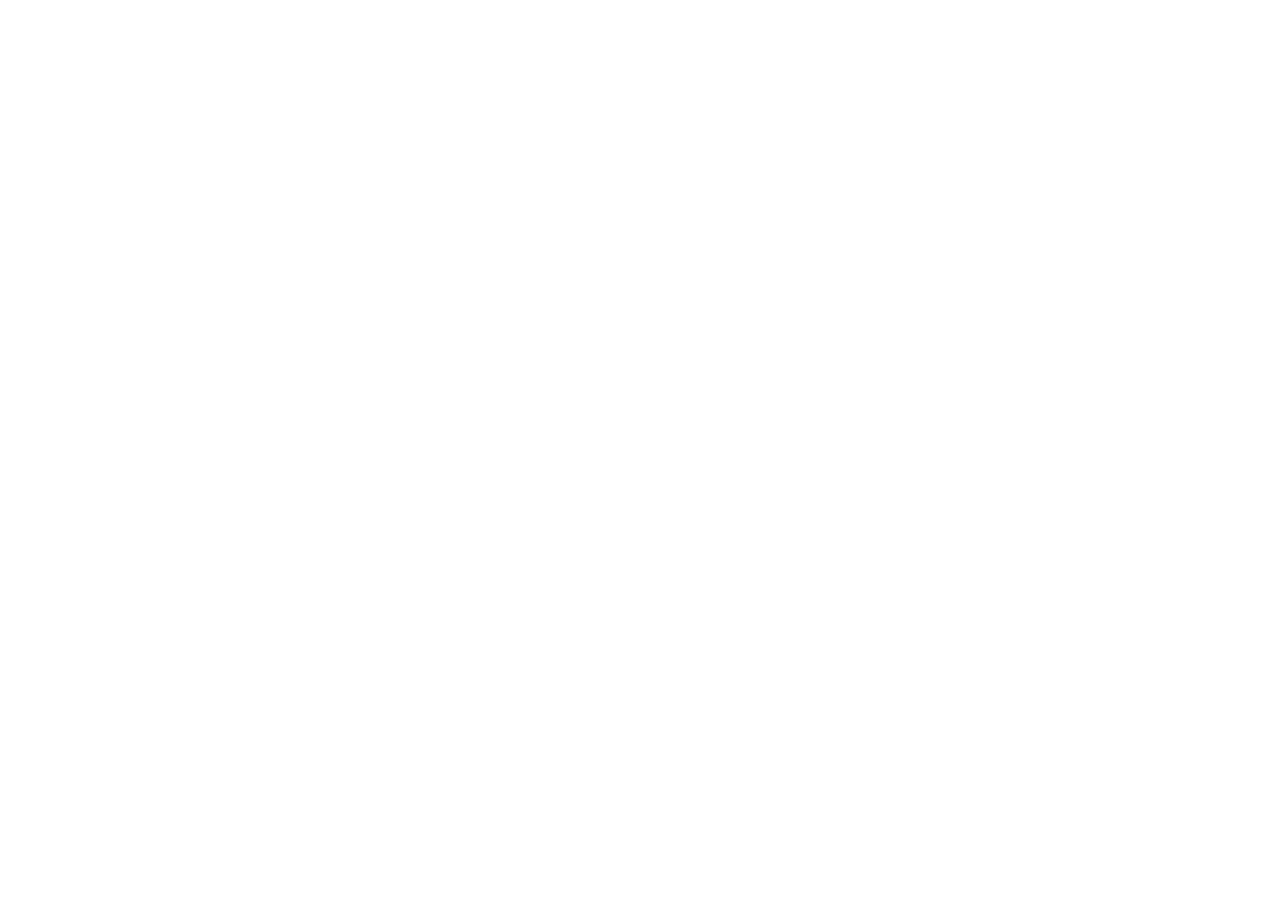
==== Plugin_XML_Changes/Sample_Project_Files/index.html @ 615b12ef "Changes for Sample Index.html for DualCordovaPlugin 2nd June 2014" ====
<!DOCTYPE html>
<!--
    Licensed to the Apache Software Foundation (ASF) under one
    or more contributor license agreements.  See the NOTICE file
    distributed with this work for additional information
    regarding copyright ownership.  The ASF licenses this file
    to you under the Apache License, Version 2.0 (the
    "License"); you may not use this file except in compliance
    with the License.  You may obtain a copy of the License at

    http://www.apache.org/licenses/LICENSE-2.0

    Unless required by applicable law or agreed to in writing,
    software distributed under the License is distributed on an
    "AS IS" BASIS, WITHOUT WARRANTIES OR CONDITIONS OF ANY
     KIND, either express or implied.  See the License for the
    specific language governing permissions and limitations
    under the License.
-->
<html>
    <head>
        <meta charset="utf-8" />
        <meta name="format-detection" content="telephone=no" />
        <!-- WARNING: for iOS 7, remove the width=device-width and height=device-height attributes. See https://issues.apache.org/jira/browse/CB-4323 -->
        <meta name="viewport" content="user-scalable=no, initial-scale=1, maximum-scale=1, minimum-scale=1, width=device-width, height=device-height, target-densitydpi=device-dpi" />
        <link rel="stylesheet" type="text/css" href="css/index.css" />
        
        <title>Hello World</title>
        
        <script type="text/javascript" src="js/DualwebView.js"></script>
        
        <script>
            
            document.addEventListener("deviceready",onDeviceReady,false);
            
            
            function onDeviceReady(){
                
                window.DualwebView.deviceready();
                addSubview();

                
            }
        
        function addSubview(){
           
            window.DualwebView.addSubview(callback,{
                                           position: 'top',  //(or bottom)
                                           href: 'https://www.google.com',
                                           height: '300',
                                           overlay: true
                            });
            
                    };
        
        function callback(){
            
        }
        
            </script>
    </head>
    
    <body>
        <script type="text/javascript" src="cordova.js"></script>
        <script type="text/javascript" src="js/index.js"></script>
        <script type="text/javascript" src="js/jquery.min.js"></script>
    </body>
</html>
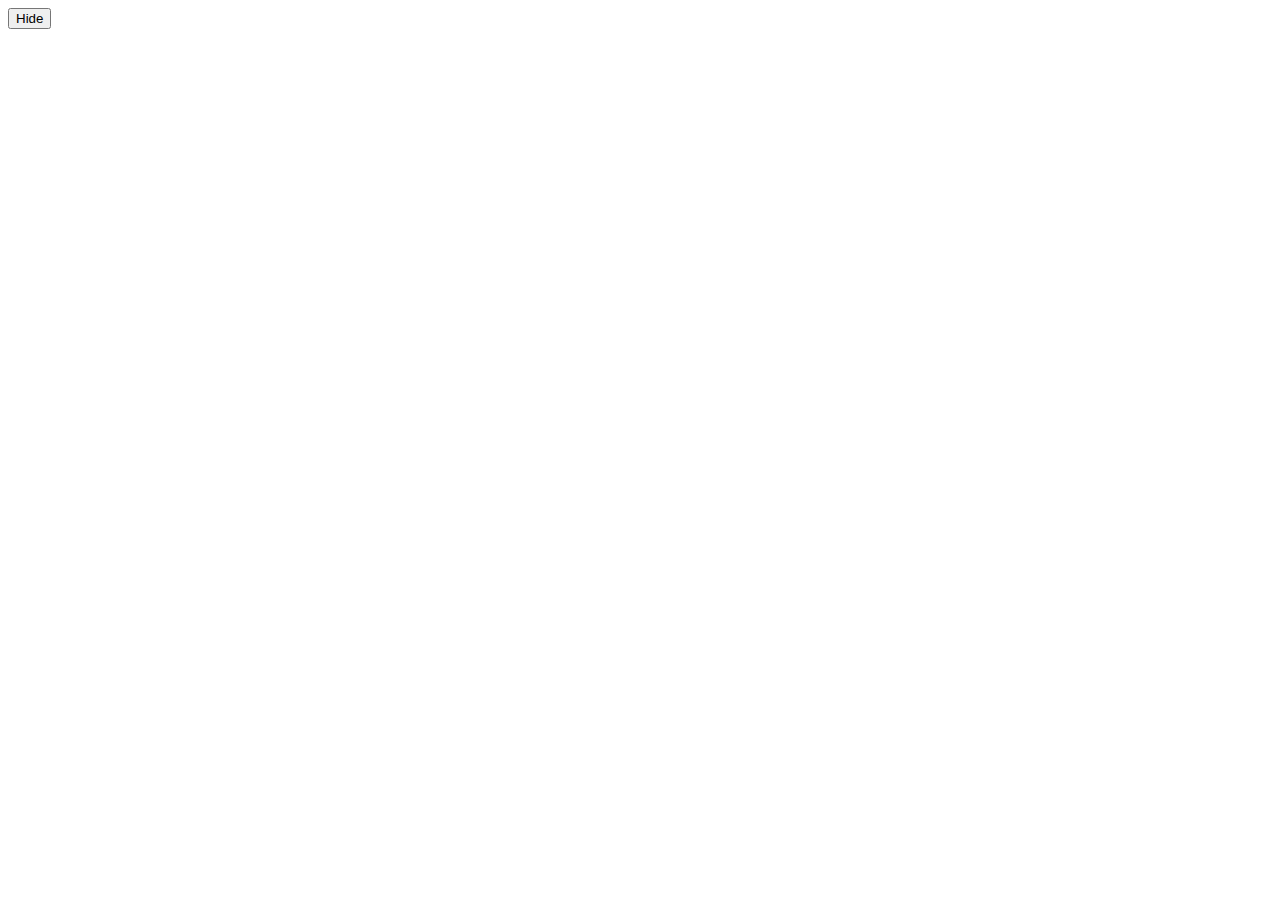
==== commit 35fde8f4: "Changes for adding the Show/Hide Buttonto index.html 20th June 2014" ====
--- a/Plugin_XML_Changes/Sample_Project_Files/index.html
+++ b/Plugin_XML_Changes/Sample_Project_Files/index.html
@@ -1,22 +1,22 @@
 <!DOCTYPE html>
 <!--
-    Licensed to the Apache Software Foundation (ASF) under one
-    or more contributor license agreements.  See the NOTICE file
-    distributed with this work for additional information
-    regarding copyright ownership.  The ASF licenses this file
-    to you under the Apache License, Version 2.0 (the
-    "License"); you may not use this file except in compliance
-    with the License.  You may obtain a copy of the License at
-
-    http://www.apache.org/licenses/LICENSE-2.0
-
-    Unless required by applicable law or agreed to in writing,
-    software distributed under the License is distributed on an
-    "AS IS" BASIS, WITHOUT WARRANTIES OR CONDITIONS OF ANY
-     KIND, either express or implied.  See the License for the
-    specific language governing permissions and limitations
-    under the License.
--->
+ Licensed to the Apache Software Foundation (ASF) under one
+ or more contributor license agreements.  See the NOTICE file
+ distributed with this work for additional information
+ regarding copyright ownership.  The ASF licenses this file
+ to you under the Apache License, Version 2.0 (the
+ "License"); you may not use this file except in compliance
+ with the License.  You may obtain a copy of the License at
+ 
+ http://www.apache.org/licenses/LICENSE-2.0
+ 
+ Unless required by applicable law or agreed to in writing,
+ software distributed under the License is distributed on an
+ "AS IS" BASIS, WITHOUT WARRANTIES OR CONDITIONS OF ANY
+ KIND, either express or implied.  See the License for the
+ specific language governing permissions and limitations
+ under the License.
+ -->
 <html>
     <head>
         <meta charset="utf-8" />
@@ -38,31 +38,69 @@
                 
                 window.DualwebView.deviceready();
                 addSubview();
+                
+            };
+        
+            function addSubview(){
+                
+            var flag = true; //make overlay flag true/false for showing/hiding button
+            var btn = document.getElementById("overlaybtn");
+            if(!flag) btn.style.cssText="display:none;";
+            
+            window.DualwebView.addSubview(callback,{
+                                          position: 'bottom',  //(or bottom)
+                                          href: 'http://www.google.com',
+                                          height: '200',
+                                          overlay: flag,
+                                          
+                                          });
+                                          
+            };
+        
+            function callback(){
+            
+            };
+        
+            function changeBtnTitle()
+            {
+                var btnTitle = document.getElementById("overlaybtn");
+            
+                if (btnTitle.value=="Hide")
+                {
+                    hideSubview();
+                    btnTitle.value = "Show";
+                }
+                else
+                {
+                    showSubview();
+                    btnTitle.value = "Hide";
+                }
+            };
+        
+            function showSubview(){
+        
+                window.DualwebView.showSubview(callback);
+        
+            };
+        
+            function hideSubview(){
+                
+                window.DualwebView.hideSubview(callback);
+            
+            };
 
-                
-            }
         
-        function addSubview(){
-           
-            window.DualwebView.addSubview(callback,{
-                                           position: 'top',  //(or bottom)
-                                           href: 'https://www.google.com',
-                                           height: '300',
-                                           overlay: true
-                            });
-            
-                    };
-        
-        function callback(){
-            
-        }
-        
-            </script>
+        </script>
     </head>
     
     <body>
         <script type="text/javascript" src="cordova.js"></script>
         <script type="text/javascript" src="js/index.js"></script>
-        <script type="text/javascript" src="js/jquery.min.js"></script>
+        
+        <div>
+          
+            <input name="btn" onclick="changeBtnTitle();" type="button" class="btn" value="Hide" id="overlaybtn">
+                    
+        </div>
     </body>
 </html>
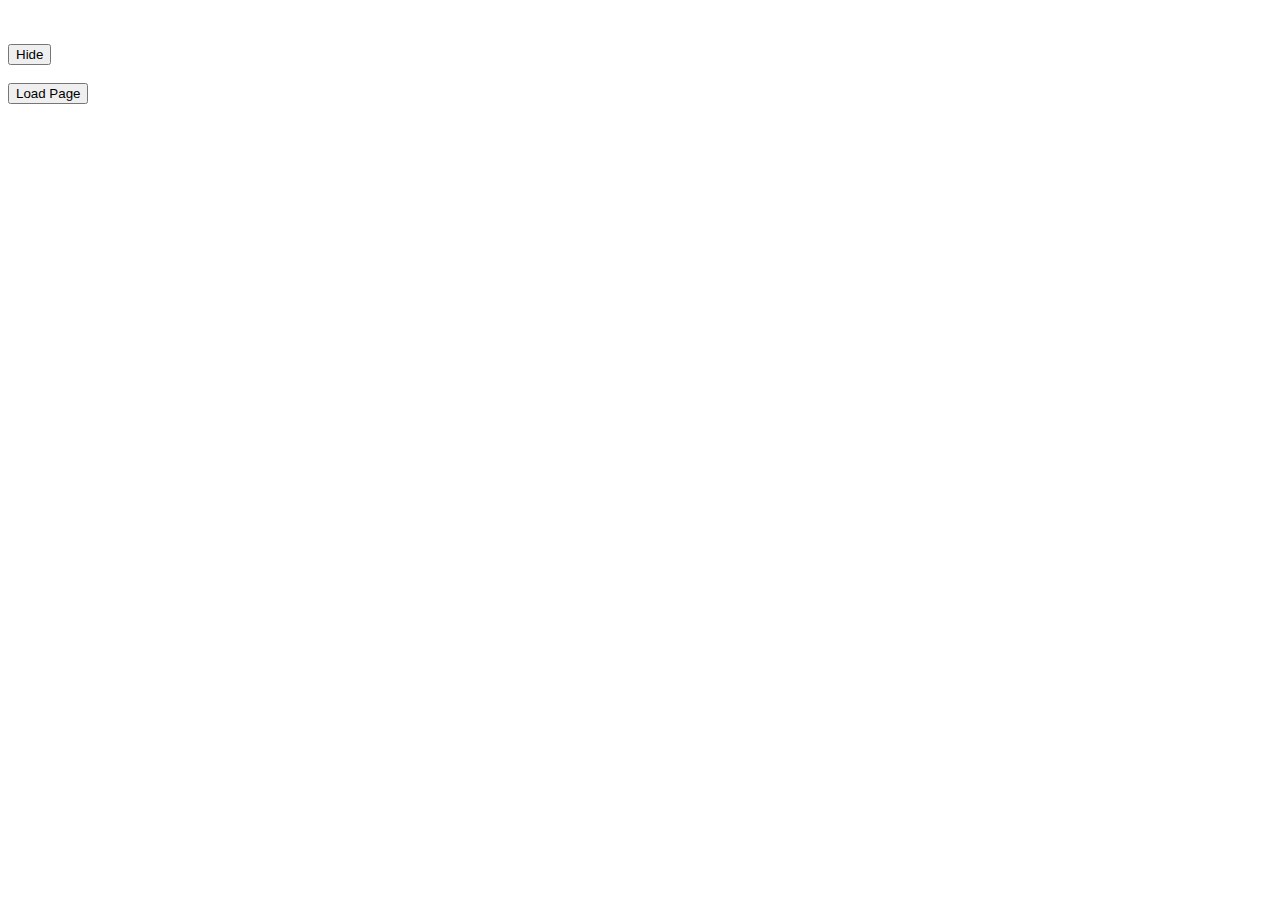
==== commit 49a821c0: "Implementation for the navigation Api for DualWebView Plugin iOS 27th June 2014" ====
--- a/Plugin_XML_Changes/Sample_Project_Files/index.html
+++ b/Plugin_XML_Changes/Sample_Project_Files/index.html
@@ -39,7 +39,13 @@
                 window.DualwebView.deviceready();
                 addSubview();
                 
+                window.DualwebView.onNavigation = function(message) {
+                    
+                    alert("Navigated to " +message);
+                };
+                
             };
+        
         
             function addSubview(){
                 
@@ -47,9 +53,14 @@
             var btn = document.getElementById("overlaybtn");
             if(!flag) btn.style.cssText="display:none;";
             
+            var loadBtn = document.getElementById("loadurlBtn");
+            if(!flag) loadBtn.style.cssText="display:none;";
+
+            
+            var baseUrl = 'http://www.google.com';
             window.DualwebView.addSubview(callback,{
                                           position: 'bottom',  //(or bottom)
-                                          href: 'http://www.google.com',
+                                          href: baseUrl,
                                           height: '200',
                                           overlay: flag,
                                           
@@ -57,7 +68,18 @@
                                           
             };
         
+            function loadUrlInSubview(){
+                
+            var newUrl = 'http://monaca.mobi/en/features'
+            
+                window.DualwebView.loadUrlInSubview(callback,{
+                                                url: newUrl,
+                                                });
+                                                
+            };
+        
             function callback(){
+            
             
             };
         
@@ -80,7 +102,7 @@
             function showSubview(){
         
                 window.DualwebView.showSubview(callback);
-        
+               
             };
         
             function hideSubview(){
@@ -88,8 +110,9 @@
                 window.DualwebView.hideSubview(callback);
             
             };
-
         
+       
+       
         </script>
     </head>
     
@@ -98,9 +121,11 @@
         <script type="text/javascript" src="js/index.js"></script>
         
         <div>
-          
+            <br><br>
             <input name="btn" onclick="changeBtnTitle();" type="button" class="btn" value="Hide" id="overlaybtn">
-                    
+            <br><br>
+            <input name="btn" onclick="loadUrlInSubview();" type="button" class="btn" value="Load Page" id="loadurlBtn">
         </div>
+      
     </body>
 </html>
